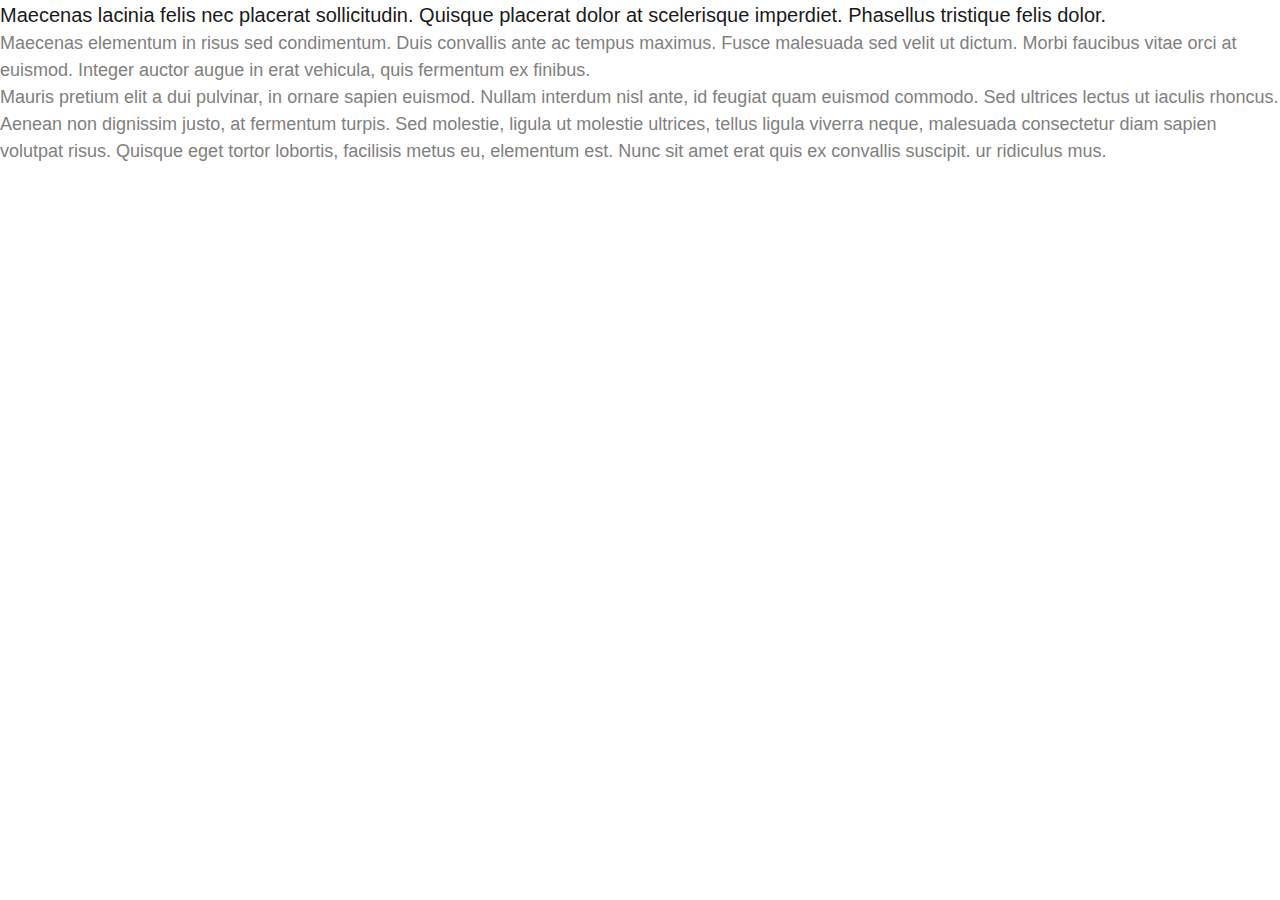
==== homework_04/index.html @ 5b487977 "added homework 04" ====
<!DOCTYPE html>
<html lang="en">
    <head>
        <meta charset="UTF-8">
        <meta name="viewport" content="width=device-width, initial-scale=1.0">
        <!-- <link rel="preconnect" href="https://fonts.googleapis.com">
        <link rel="preconnect" href="https://fonts.gstatic.com" crossorigin>
        <link
            href="https://fonts.googleapis.com/css2?family=Carme&family=Inter:ital,opsz,wght@0,14..32,100..900;1,14..32,100..900&family=Poppins:ital,wght@0,100;0,200;0,300;0,400;0,500;0,600;0,700;0,800;0,900;1,100;1,200;1,300;1,400;1,500;1,600;1,700;1,800;1,900&display=swap"
            rel="stylesheet"> -->
            <link rel="stylesheet" href="./css/style.css">
        <title>Homework 04</title>
    </head>
    <body>
        <main>
            <section class="blog_detail">
                <p>Maecenas lacinia felis nec placerat sollicitudin. Quisque
                    placerat dolor at scelerisque imperdiet. Phasellus tristique
                    felis dolor.</p>
                <p>Maecenas elementum in risus sed condimentum. Duis convallis
                    ante ac tempus maximus. Fusce malesuada sed velit ut dictum.
                    Morbi faucibus vitae orci at euismod. Integer auctor augue
                    in erat vehicula, quis fermentum ex finibus.</p>
                <p>Mauris pretium elit a dui pulvinar, in ornare sapien euismod.
                    Nullam interdum nisl ante, id feugiat quam euismod commodo.
                    Sed ultrices lectus ut iaculis rhoncus. Aenean non dignissim
                    justo, at fermentum turpis. Sed molestie, ligula ut molestie
                    ultrices, tellus ligula viverra neque, malesuada consectetur
                    diam sapien volutpat risus.
                    Quisque eget tortor lobortis, facilisis metus eu, elementum
                    est. Nunc sit amet erat quis ex convallis suscipit. ur
                    ridiculus mus.</p>

            </section>
        </main>

    </body>
</html>
---- homework_04/css/style.css ----
@import url('reset.css');

/* Google Fonts */

/* @import url('https://fonts.googleapis.com/css2?family=Carme&family=Inter:ital,opsz,wght@0,14..32,100..900;1,14..32,100..900&family=Poppins:ital,wght@0,400;0,500&display=swap'); */

/* Локальне підключення шрифтів */
@import url('fonts.css');

.blog_detail > p {
font-family: 'Poppins', sans-serif;
font-size: 20px;
font-weight: 500;
line-height: 1.5;
color: #1A1A1A;
}
.blog_detail > p + p {
font-family: 'Poppins', sans-serif;
font-size: 18px;
font-weight: 400;
line-height: 1.5;
color: #808080;
}
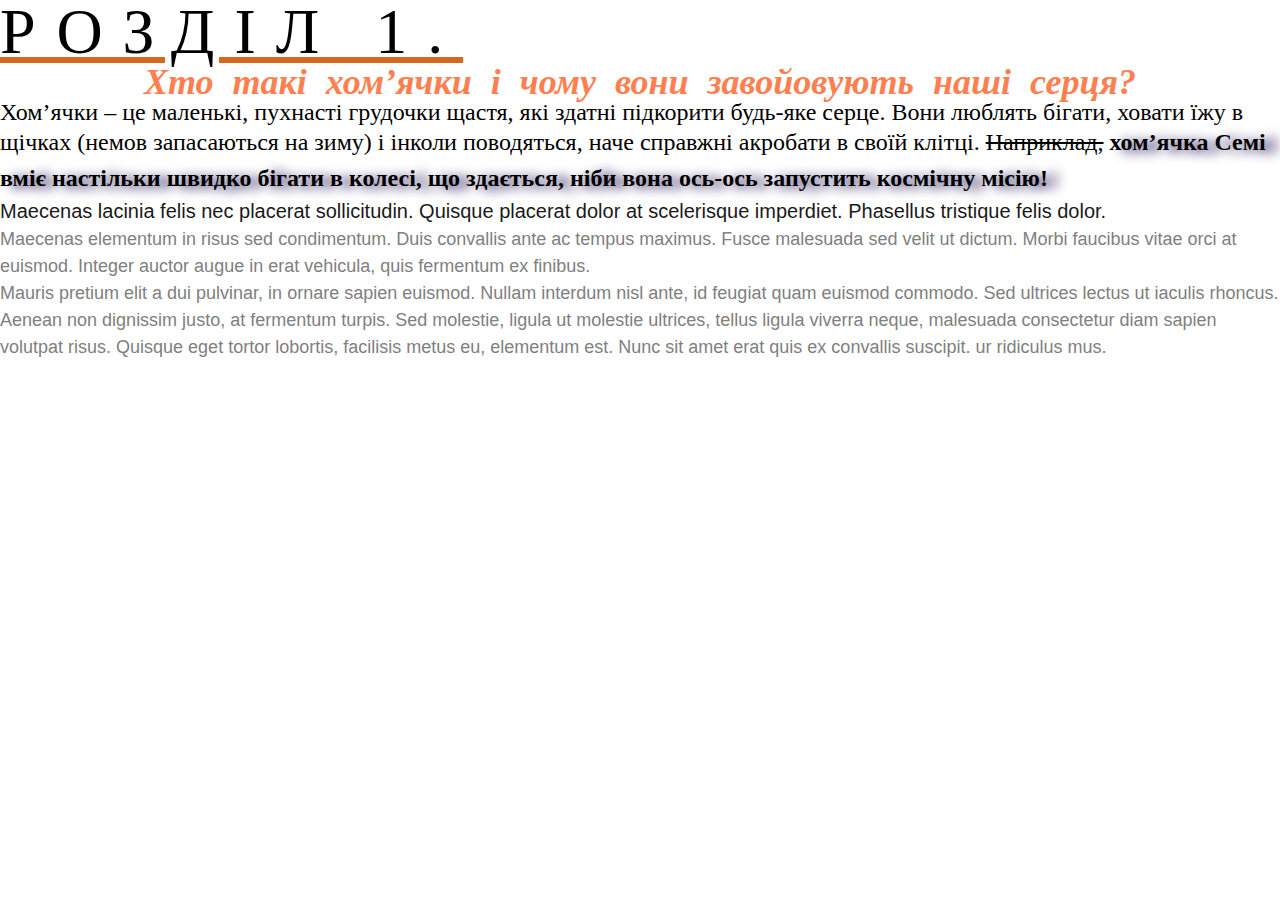
==== commit ef4a804f: "added text" ====
--- a/homework_04/index.html
+++ b/homework_04/index.html
@@ -13,6 +13,23 @@
     </head>
     <body>
         <main>
+            <section class="article">
+                <h2>Розділ 1.</h2>
+                <h3>Хто такі хом’ячки і чому вони завойовують наші серця?</h3>        
+
+                <p>
+                  Хом’ячки – це маленькі, пухнасті грудочки щастя, які здатні підкорити
+                  будь-яке серце. Вони люблять бігати, ховати їжу в щічках (немов
+                  запасаються на зиму) і інколи поводяться, наче справжні акробати в
+                  своїй клітці. 
+                  <span> Наприклад,</span> 
+                  
+                  <span class="example">хом’ячка Семі вміє настільки швидко бігати в колесі, що здається,
+                      ніби вона ось-ось запустить космічну місію!</span>
+                  
+                </p>
+            </section>
+            
             <section class="blog_detail">
                 <p>Maecenas lacinia felis nec placerat sollicitudin. Quisque
                     placerat dolor at scelerisque imperdiet. Phasellus tristique
--- a/homework_04/css/style.css
+++ b/homework_04/css/style.css
@@ -6,6 +6,37 @@
 
 /* Локальне підключення шрифтів */
 @import url('fonts.css');
+
+.article{
+   font-size: 24px; 
+}
+h2 {
+    font-size: 64px;
+    text-decoration: underline;
+    text-decoration-color: chocolate;
+    text-transform: uppercase;
+    letter-spacing: 20px;
+}
+
+h3 {
+    font-size: 36px;
+    font-weight: 600;
+    font-style: italic;
+    color: coral;
+    text-align: center;
+    word-spacing: 10px;
+}
+
+p > span {
+    text-decoration: line-through;
+   
+}
+.example {
+    text-shadow: 11px 2px 12px rgba(24,8,75,1); 
+    text-decoration: none;
+    font-weight: 600;
+    line-height: 1.5;
+}
 
 .blog_detail > p {
 font-family: 'Poppins', sans-serif;
